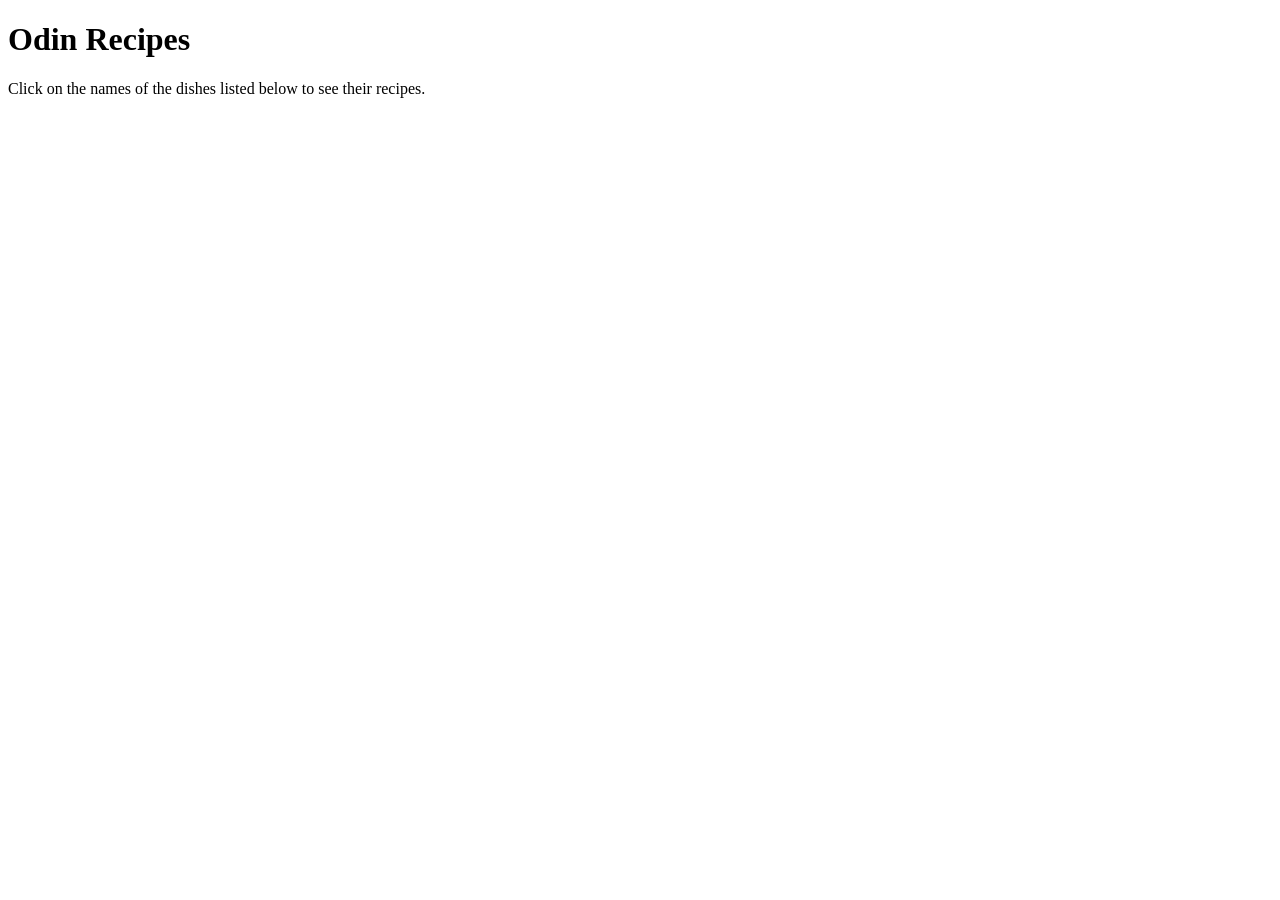
==== index.html @ c3657862 "Add "index.html" Added a file "index.html", and added boilerplate in it. with a heading followed by " ====
<!DOCTYPE html>
<html lang="en">
    <head>
        <meta charset="utf-8">
        <title>Odin Recipes</title>
    </head>

    <body>
        <h1>Odin Recipes</h1>
        <p>Click on the names of the dishes listed below to see their recipes.</p>
    </body>
</html>
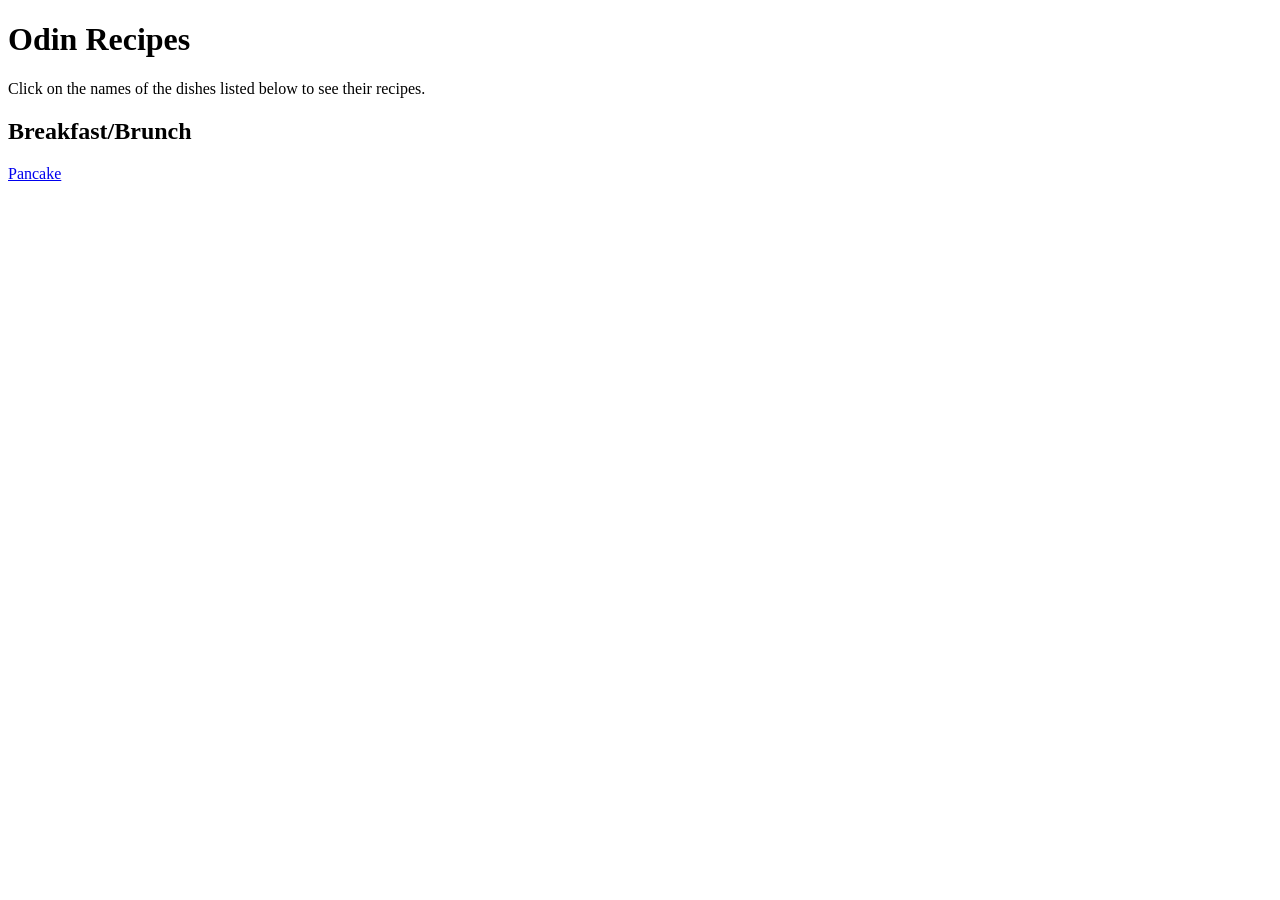
==== commit 21055b1e: "Add "pancake.html" template and link it to homepage" ====
--- a/index.html
+++ b/index.html
@@ -8,5 +8,7 @@
     <body>
         <h1>Odin Recipes</h1>
         <p>Click on the names of the dishes listed below to see their recipes.</p>
+        <h2>Breakfast/Brunch</h2>
+        <a href="/recipes/pancake.html">Pancake</a>
     </body>
 </html>
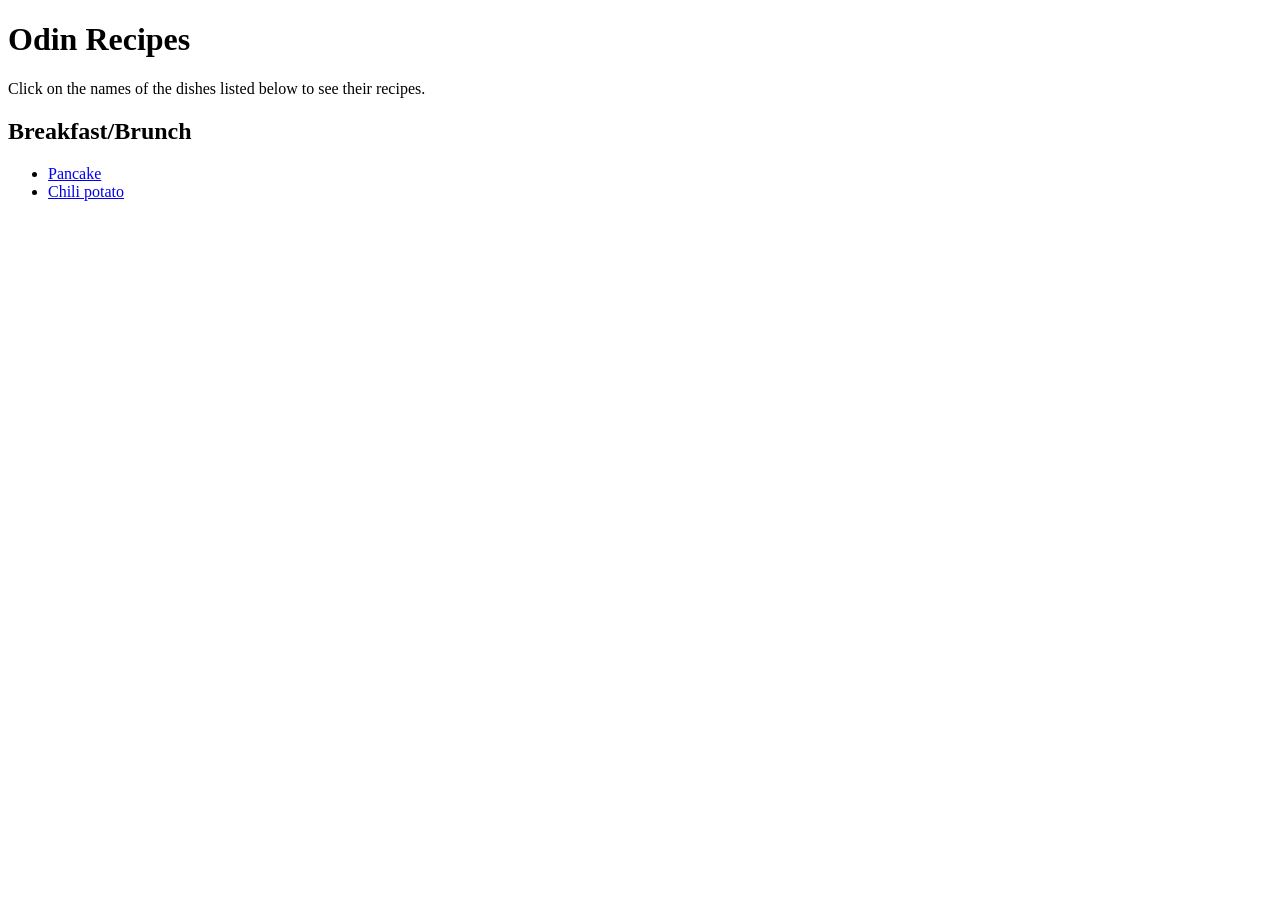
==== commit 01bf404b: "Add "chili-potato.html" and modify "index.html" added: Created template for "chili-potato.html" and " ====
--- a/index.html
+++ b/index.html
@@ -9,6 +9,10 @@
         <h1>Odin Recipes</h1>
         <p>Click on the names of the dishes listed below to see their recipes.</p>
         <h2>Breakfast/Brunch</h2>
-        <a href="/recipes/pancake.html">Pancake</a>
+
+        <ul>
+            <li><a href="/recipes/pancake.html">Pancake</a></li>
+            <li><a href="/recipes/chili-potato.html">Chili potato</a></li>
+        </ul>
     </body>
 </html>
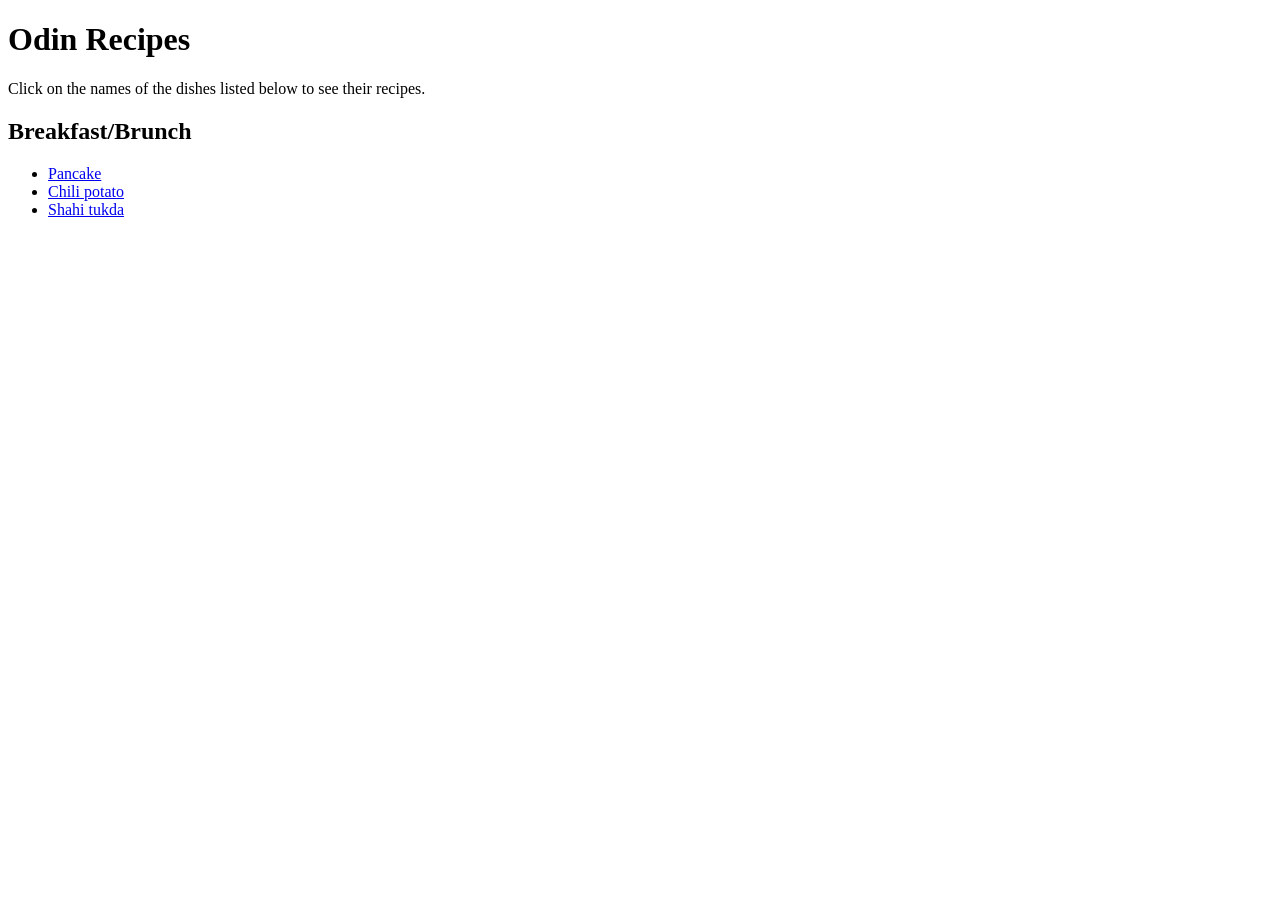
==== commit 69c09ee9: "Add "shahi-tukda.html" and link it to "index.html" added: Created new recipe page template "shahi-tu" ====
--- a/index.html
+++ b/index.html
@@ -13,6 +13,7 @@
         <ul>
             <li><a href="/recipes/pancake.html">Pancake</a></li>
             <li><a href="/recipes/chili-potato.html">Chili potato</a></li>
+            <li><a href="/recipes/shahi-tukda.html">Shahi tukda</a></li>
         </ul>
     </body>
 </html>
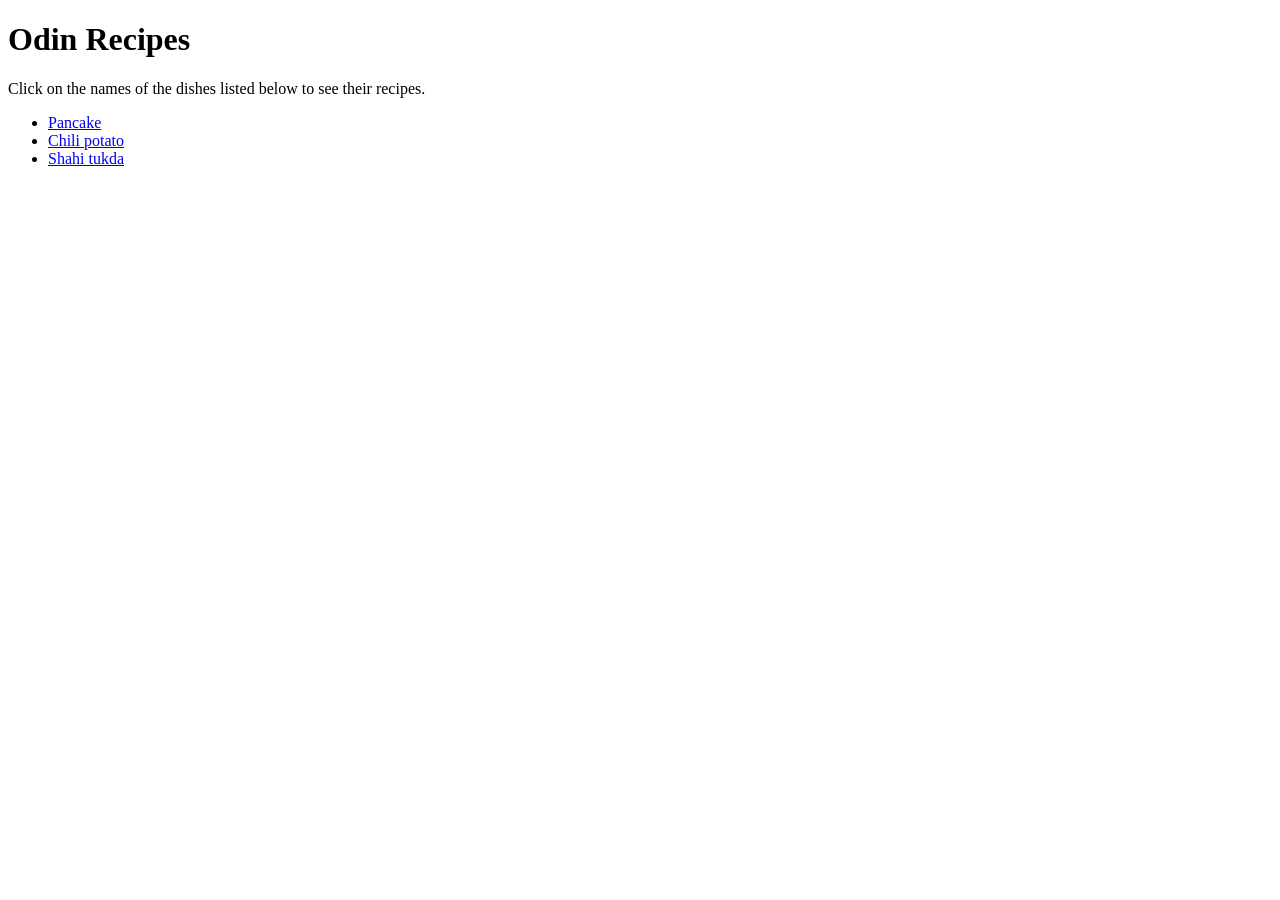
==== commit ca330fca: "feat: remove unnecessary sub-heading on home page" ====
--- a/index.html
+++ b/index.html
@@ -8,8 +8,7 @@
     <body>
         <h1>Odin Recipes</h1>
         <p>Click on the names of the dishes listed below to see their recipes.</p>
-        <h2>Breakfast/Brunch</h2>
-
+        
         <ul>
             <li><a href="/recipes/pancake.html">Pancake</a></li>
             <li><a href="/recipes/chili-potato.html">Chili potato</a></li>
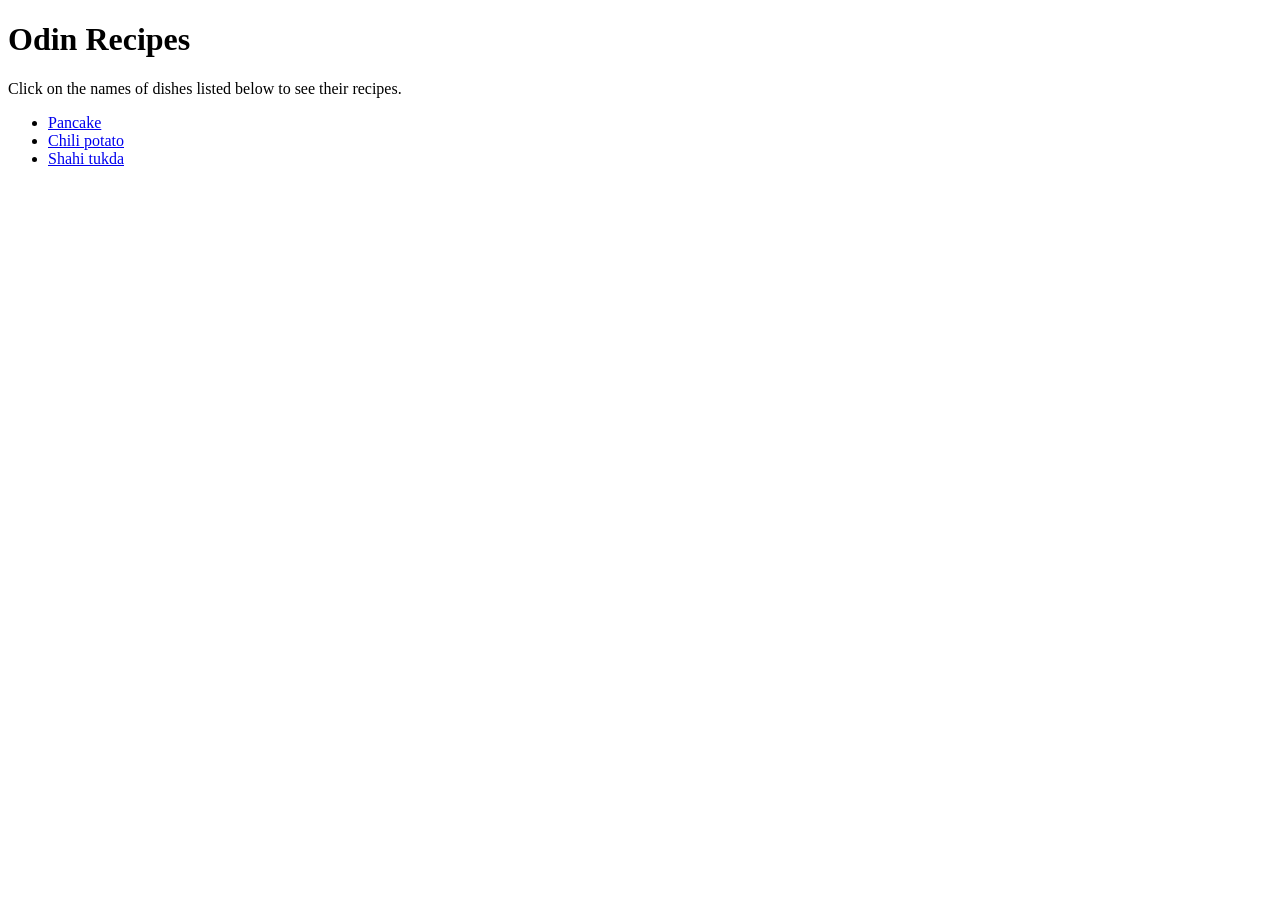
==== commit 8f22b8a2: "fix: fix recipe page links on homepage" ====
--- a/index.html
+++ b/index.html
@@ -7,12 +7,12 @@
 
     <body>
         <h1>Odin Recipes</h1>
-        <p>Click on the names of the dishes listed below to see their recipes.</p>
+        <p>Click on the names of dishes listed below to see their recipes.</p>
         
         <ul>
-            <li><a href="/recipes/pancake.html">Pancake</a></li>
-            <li><a href="/recipes/chili-potato.html">Chili potato</a></li>
-            <li><a href="/recipes/shahi-tukda.html">Shahi tukda</a></li>
+            <li><a href="./recipes/pancake.html">Pancake</a></li>
+            <li><a href="./recipes/chili-potato.html">Chili potato</a></li>
+            <li><a href="./recipes/shahi-tukda.html">Shahi tukda</a></li>
         </ul>
     </body>
 </html>
